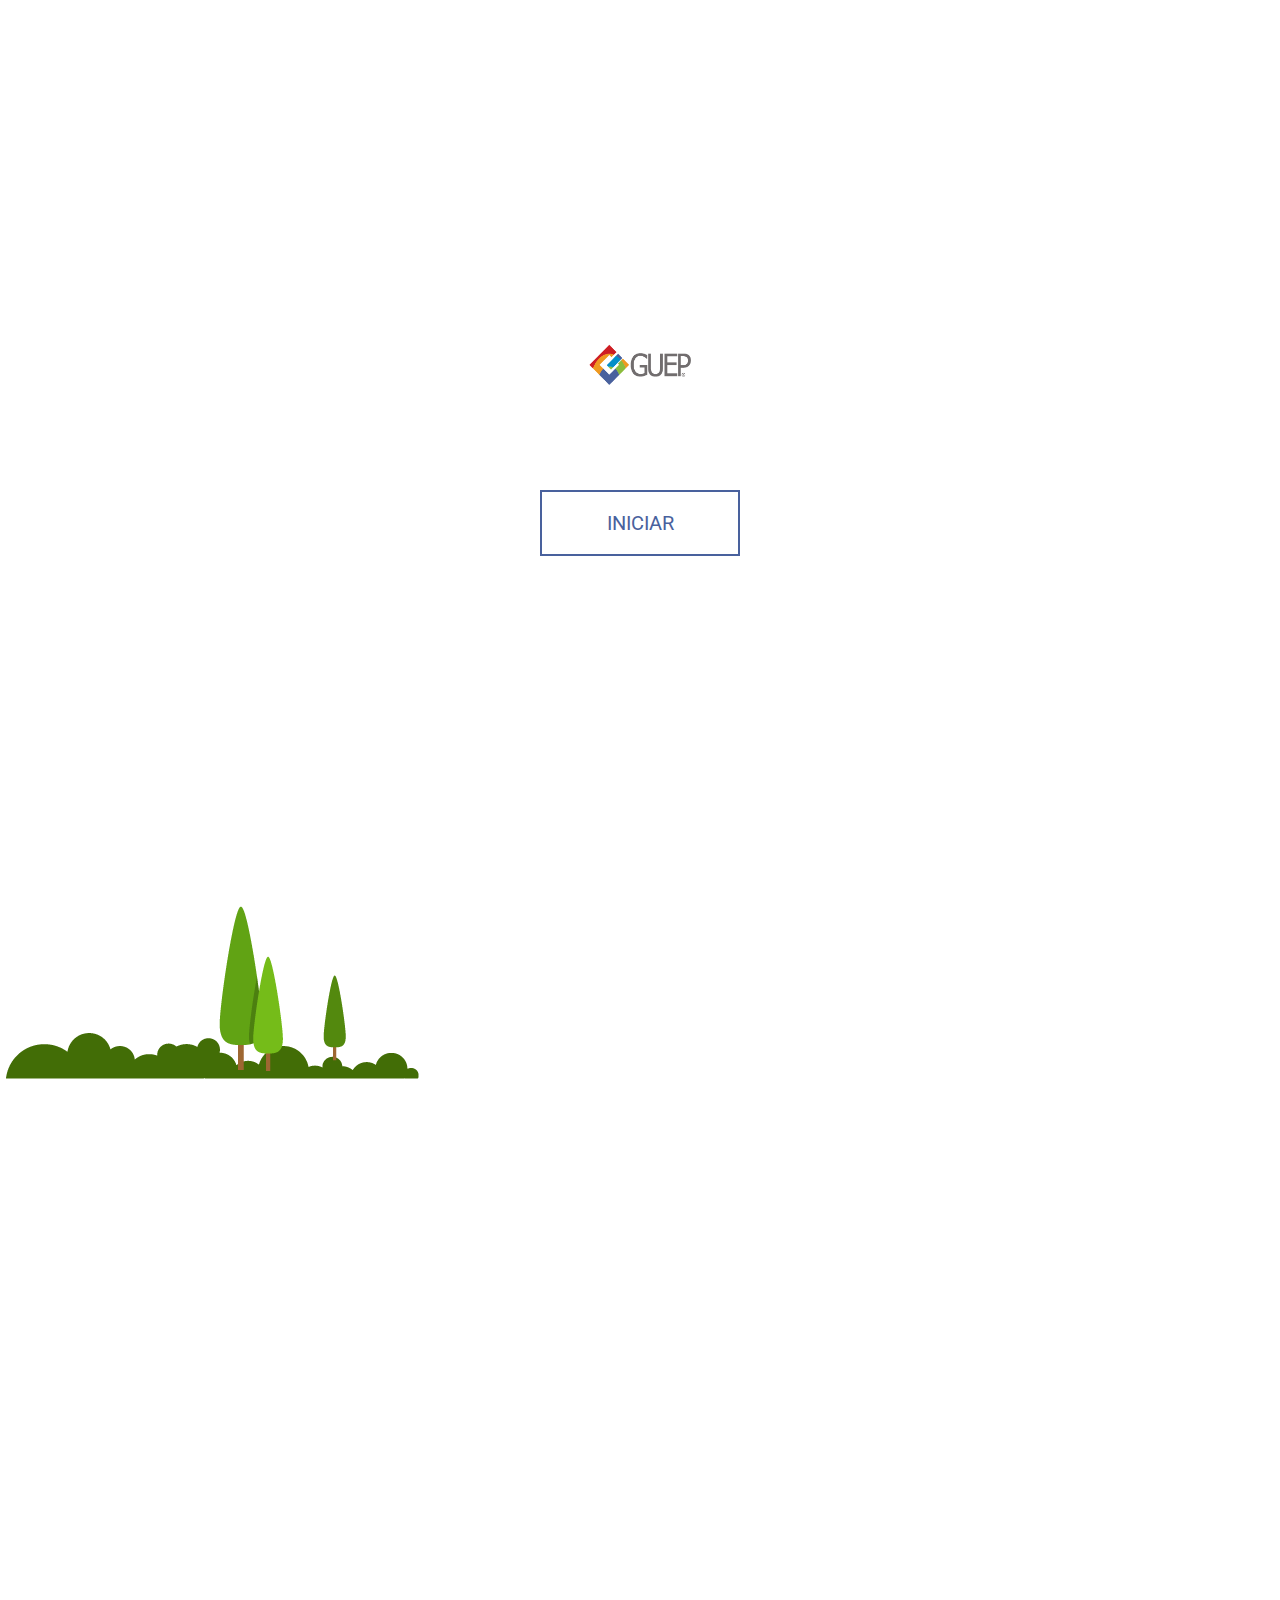
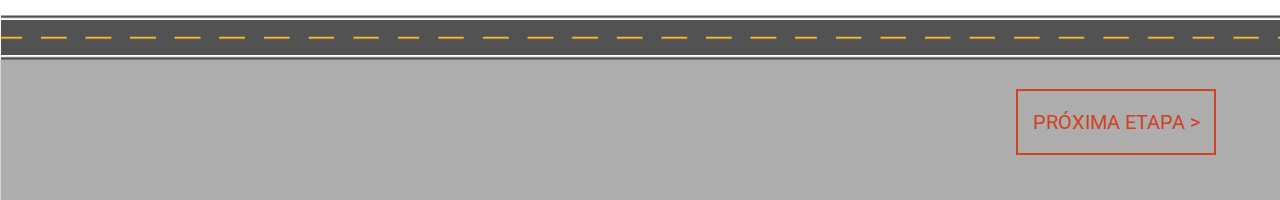
==== app.html @ 575f6384 "add de arquivos de cena" ====
<!DOCTYPE html>
<html lang="pt-br">
<head>
    <meta charset="UTF-8">
    <meta name="viewport" content="width=device-width, initial-scale=1.0">
    <meta http-equiv="X-UA-Compatible" content="ie=edge">
    <link rel="stylesheet" href="assets/css/style.css">
    <link rel="shortcut icon" href="assets/img/01Artboard 46.png">
    <title>Caminhão GUEP</title>
</head>
<body>
    <section class="intro">
        <div class="intro__list">
            <img class="intro__logo" src="assets/img/guep-logo.png" alt="Logo da GUEP">
            <button class="intro__start --purple">Iniciar</button>
            <!-- <h2>Deseja reiniciar o jogo?</h2> -->
           <!-- <button class="intro__restart --purple">Reiniciar</button> -->
        </div>
	</section>

	<section class="game"> <!--| --start --walking --end |-->
        <img class="game__scene" src="assets/img/scene.png" alt="Cenário">
        <img class="game__object" src="assets/img/woods-01.png" alt="Objeto de Cenário - Árvores">
        <img class="game__truck" src="assets/img/truck-smoke.png" alt="Caminhão">
        <button class="game__next-step --red">Próxima Etapa > </button>
	</section>

	<script src="assets/js/jquery-1.12.0.min.js"></script>
	<script src="assets/js/game.js"></script>
</body>
</html>
---- assets/css/style.css ----
@import url("https://fonts.googleapis.com/css?family=Roboto:300,400");
@media (min-width: 640px) {
  /* # */
}
@media (min-width: 910px) {
  /* # */
}
@media (min-width: 1140px) {
  /* # */
}
@media (min-width: 1420px) {
  /* # */
}
@media (max-width: 639px) {
  /* # */
}
@media (max-width: 909px) {
  /* # */
}
@media (max-width: 1139px) {
  /* # */
}
@media (max-width: 1419px) {
  /* # */
}
/* line 1, ../../sass/lib/_reset.scss */
html,
body,
p,
ol,
ul,
li,
dl,
dt,
dd,
blockquote,
figure,
fieldset,
legend,
textarea,
pre,
iframe,
hr,
h1,
h2,
h3,
h4,
h5,
h6 {
  margin: 0;
  padding: 0;
}

/* line 28, ../../sass/lib/_reset.scss */
h1,
h2,
h3,
h4,
h5,
h6 {
  font-size: 100%;
  font-weight: normal;
}

/* line 38, ../../sass/lib/_reset.scss */
ul {
  list-style: none;
}

/* line 42, ../../sass/lib/_reset.scss */
button,
input,
select,
textarea {
  margin: 0;
}

/* line 49, ../../sass/lib/_reset.scss */
button,
html input[type="button"],
input[type="reset"],
input[type="submit"] {
  -webkit-appearance: button;
  cursor: pointer;
}

/* line 57, ../../sass/lib/_reset.scss */
button[disabled],
html input[disabled] {
  cursor: default;
}

/* line 62, ../../sass/lib/_reset.scss */
button::-moz-focus-inner,
input::-moz-focus-inner {
  border: 0;
  padding: 0;
}

/* line 68, ../../sass/lib/_reset.scss */
input {
  line-height: normal;
}

/* line 72, ../../sass/lib/_reset.scss */
input[type="checkbox"],
input[type="radio"] {
  box-sizing: border-box;
  padding: 0;
}

/* line 78, ../../sass/lib/_reset.scss */
input[type="number"]::-webkit-inner-spin-button,
input[type="number"]::-webkit-outer-spin-button {
  height: auto;
}

/* line 83, ../../sass/lib/_reset.scss */
input[type="search"] {
  -webkit-appearance: textfield;
  -moz-box-sizing: content-box;
  -webkit-box-sizing: content-box;
  box-sizing: content-box;
}

/* line 90, ../../sass/lib/_reset.scss */
input[type="search"]::-webkit-search-cancel-button,
input[type="search"]::-webkit-search-decoration {
  -webkit-appearance: none;
}

/* line 95, ../../sass/lib/_reset.scss */
input:-webkit-autofill {
  -webkit-box-shadow: 0 0 0 30px #fff inset !important;
}

/* line 99, ../../sass/lib/_reset.scss */
input:-webkit-autofill,
input:-webkit-autofill:hover,
input:-webkit-autofill:focus,
input:-webkit-autofill:active {
  transition: background-color 5000s ease-in-out 0s;
}

/* line 106, ../../sass/lib/_reset.scss */
fieldset {
  border: 0;
  margin: 0;
  padding: 0;
}

/* line 112, ../../sass/lib/_reset.scss */
legend {
  border: 0;
  padding: 0;
}

/* line 117, ../../sass/lib/_reset.scss */
textarea {
  overflow: auto;
}

/* line 121, ../../sass/lib/_reset.scss */
optgroup {
  font-weight: bold;
}

/* line 125, ../../sass/lib/_reset.scss */
table {
  border-collapse: collapse;
  border-spacing: 0;
}

/* line 130, ../../sass/lib/_reset.scss */
html {
  box-sizing: border-box;
}

/* line 134, ../../sass/lib/_reset.scss */
*, *:before, *:after {
  box-sizing: inherit;
}

/* line 138, ../../sass/lib/_reset.scss */
img,
embed,
iframe,
object,
audio,
video {
  height: auto;
  max-width: 100%;
}

/* line 148, ../../sass/lib/_reset.scss */
iframe {
  border: 0;
}

/* line 152, ../../sass/lib/_reset.scss */
table {
  border-collapse: collapse;
  border-spacing: 0;
}

/* line 157, ../../sass/lib/_reset.scss */
td,
th {
  padding: 0;
  text-align: left;
}

/* line 5, ../../sass/blocks/_scene.scss */
.game {
  position: relative;
  height: 100vh;
  width: 100vw;
  overflow: hidden;
}

/* line 12, ../../sass/blocks/_scene.scss */
.game__scene {
  position: absolute;
  top: 0;
  left: 0;
  height: 100vh;
  width: auto;
  max-width: inherit;
  transition: 5s left;
}

/* line 23, ../../sass/blocks/_scene.scss */
.game.--step1 .game__scene {
  left: -500px;
}

/* line 27, ../../sass/blocks/_scene.scss */
.game.--step2 .game__scene {
  left: -1000px;
}

/* line 31, ../../sass/blocks/_scene.scss */
.game.--step3 .game__scene {
  left: -1500px;
}

/* line 35, ../../sass/blocks/_scene.scss */
.game.--step3 .game__scene {
  left: -2000px;
}

/* line 39, ../../sass/blocks/_scene.scss */
.game.--step4 .game__scene {
  left: -2500px;
}

/* line 43, ../../sass/blocks/_scene.scss */
.game.--step5 .game__scene {
  left: -3000px;
}

/* line 47, ../../sass/blocks/_scene.scss */
.game.--step6 .game__scene {
  left: -3500px;
}

/* line 51, ../../sass/blocks/_scene.scss */
.game.--step7 .game__scene {
  left: -4000px;
}

/* line 55, ../../sass/blocks/_scene.scss */
.game.--step8 .game__scene {
  left: -4500px;
}

/* line 6, ../../sass/blocks/_intro.scss */
.intro {
  display: flex;
  justify-content: center;
  align-items: center;
  width: 100vw;
  height: 100vh;
}
/* line 14, ../../sass/blocks/_intro.scss */
.intro.-is-disabled {
  display: none;
}

/* line 20, ../../sass/blocks/_intro.scss */
.intro__list {
  text-align: center;
}

/* line 26, ../../sass/blocks/_intro.scss */
.intro__logo {
  max-width: 120px;
  margin-bottom: 100px;
}

/* line 7, ../../sass/mixins/_buttons.scss */
.intro__start {
  width: 100%;
  max-width: 200px;
  line-height: 60px;
  background-color: transparent;
  font-weight: 600;
  font-size: 20px;
  font-weight: 400;
  text-transform: uppercase;
  font-family: 'Roboto', sans-serif;
  transition: 0.2s cubic-bezier(0.55, 0.06, 0.68, 0.19);
  margin-bottom: 20px;
}
/* line 20, ../../sass/mixins/_buttons.scss */
.intro__start.--yellow {
  border: 2px solid #ef9920;
  color: #ef9920;
}
/* line 25, ../../sass/mixins/_buttons.scss */
.intro__start.--purple {
  border: 2px solid #49619d;
  color: #49619d;
}
/* line 30, ../../sass/mixins/_buttons.scss */
.intro__start.--blue {
  border: 2px solid #308fc8;
  color: #308fc8;
}
/* line 35, ../../sass/mixins/_buttons.scss */
.intro__start.--red {
  border: 2px solid #d04322;
  color: #d04322;
}
/* line 41, ../../sass/mixins/_buttons.scss */
.intro__start:last-child {
  margin-bottom: 0;
}
/* line 48, ../../sass/mixins/_buttons.scss */
.intro__start:hover, .intro__start:focus {
  transition: 0.2s cubic-bezier(0.55, 0.06, 0.68, 0.19);
  color: white;
}
/* line 53, ../../sass/mixins/_buttons.scss */
.intro__start:hover.--yellow, .intro__start:focus.--yellow {
  background-color: #ef9920;
}
/* line 57, ../../sass/mixins/_buttons.scss */
.intro__start:hover.--purple, .intro__start:focus.--purple {
  background-color: #49619d;
}
/* line 61, ../../sass/mixins/_buttons.scss */
.intro__start:hover.--blue, .intro__start:focus.--blue {
  background-color: #308fc8;
}
/* line 65, ../../sass/mixins/_buttons.scss */
.intro__start:hover.--red, .intro__start:focus.--red {
  background-color: #d04322;
}

/* line 6, ../../sass/blocks/_truck.scss */
.game__truck {
  position: absolute;
  bottom: 16.5vh;
  left: -12vw;
  z-index: -1;
  width: 12vw;
  height: auto;
  transition: 5s left;
}

/* line 18, ../../sass/blocks/_truck.scss */
.game.--start .game__truck {
  left: 38vw;
  z-index: 1;
}

/* line 25, ../../sass/blocks/_truck.scss */
.game.--walking .game__truck {
  left: 38vw;
  z-index: 1;
}

/* line 32, ../../sass/blocks/_truck.scss */
.game.--end .game__truck {
  left: 112vw;
  z-index: 1;
}

/* line 4, ../../sass/blocks/_controllers.scss */
.game__next-step {
  position: absolute;
  right: 5vw;
  bottom: 5vh;
}
/* line 7, ../../sass/mixins/_buttons.scss */
.game__next-step {
  width: 100%;
  max-width: 200px;
  line-height: 60px;
  background-color: transparent;
  font-weight: 600;
  font-size: 20px;
  font-weight: 400;
  text-transform: uppercase;
  font-family: 'Roboto', sans-serif;
  transition: 0.2s cubic-bezier(0.55, 0.06, 0.68, 0.19);
  margin-bottom: 20px;
}
/* line 20, ../../sass/mixins/_buttons.scss */
.game__next-step.--yellow {
  border: 2px solid #ef9920;
  color: #ef9920;
}
/* line 25, ../../sass/mixins/_buttons.scss */
.game__next-step.--purple {
  border: 2px solid #49619d;
  color: #49619d;
}
/* line 30, ../../sass/mixins/_buttons.scss */
.game__next-step.--blue {
  border: 2px solid #308fc8;
  color: #308fc8;
}
/* line 35, ../../sass/mixins/_buttons.scss */
.game__next-step.--red {
  border: 2px solid #d04322;
  color: #d04322;
}
/* line 41, ../../sass/mixins/_buttons.scss */
.game__next-step:last-child {
  margin-bottom: 0;
}
/* line 48, ../../sass/mixins/_buttons.scss */
.game__next-step:hover, .game__next-step:focus {
  transition: 0.2s cubic-bezier(0.55, 0.06, 0.68, 0.19);
  color: white;
}
/* line 53, ../../sass/mixins/_buttons.scss */
.game__next-step:hover.--yellow, .game__next-step:focus.--yellow {
  background-color: #ef9920;
}
/* line 57, ../../sass/mixins/_buttons.scss */
.game__next-step:hover.--purple, .game__next-step:focus.--purple {
  background-color: #49619d;
}
/* line 61, ../../sass/mixins/_buttons.scss */
.game__next-step:hover.--blue, .game__next-step:focus.--blue {
  background-color: #308fc8;
}
/* line 65, ../../sass/mixins/_buttons.scss */
.game__next-step:hover.--red, .game__next-step:focus.--red {
  background-color: #d04322;
}
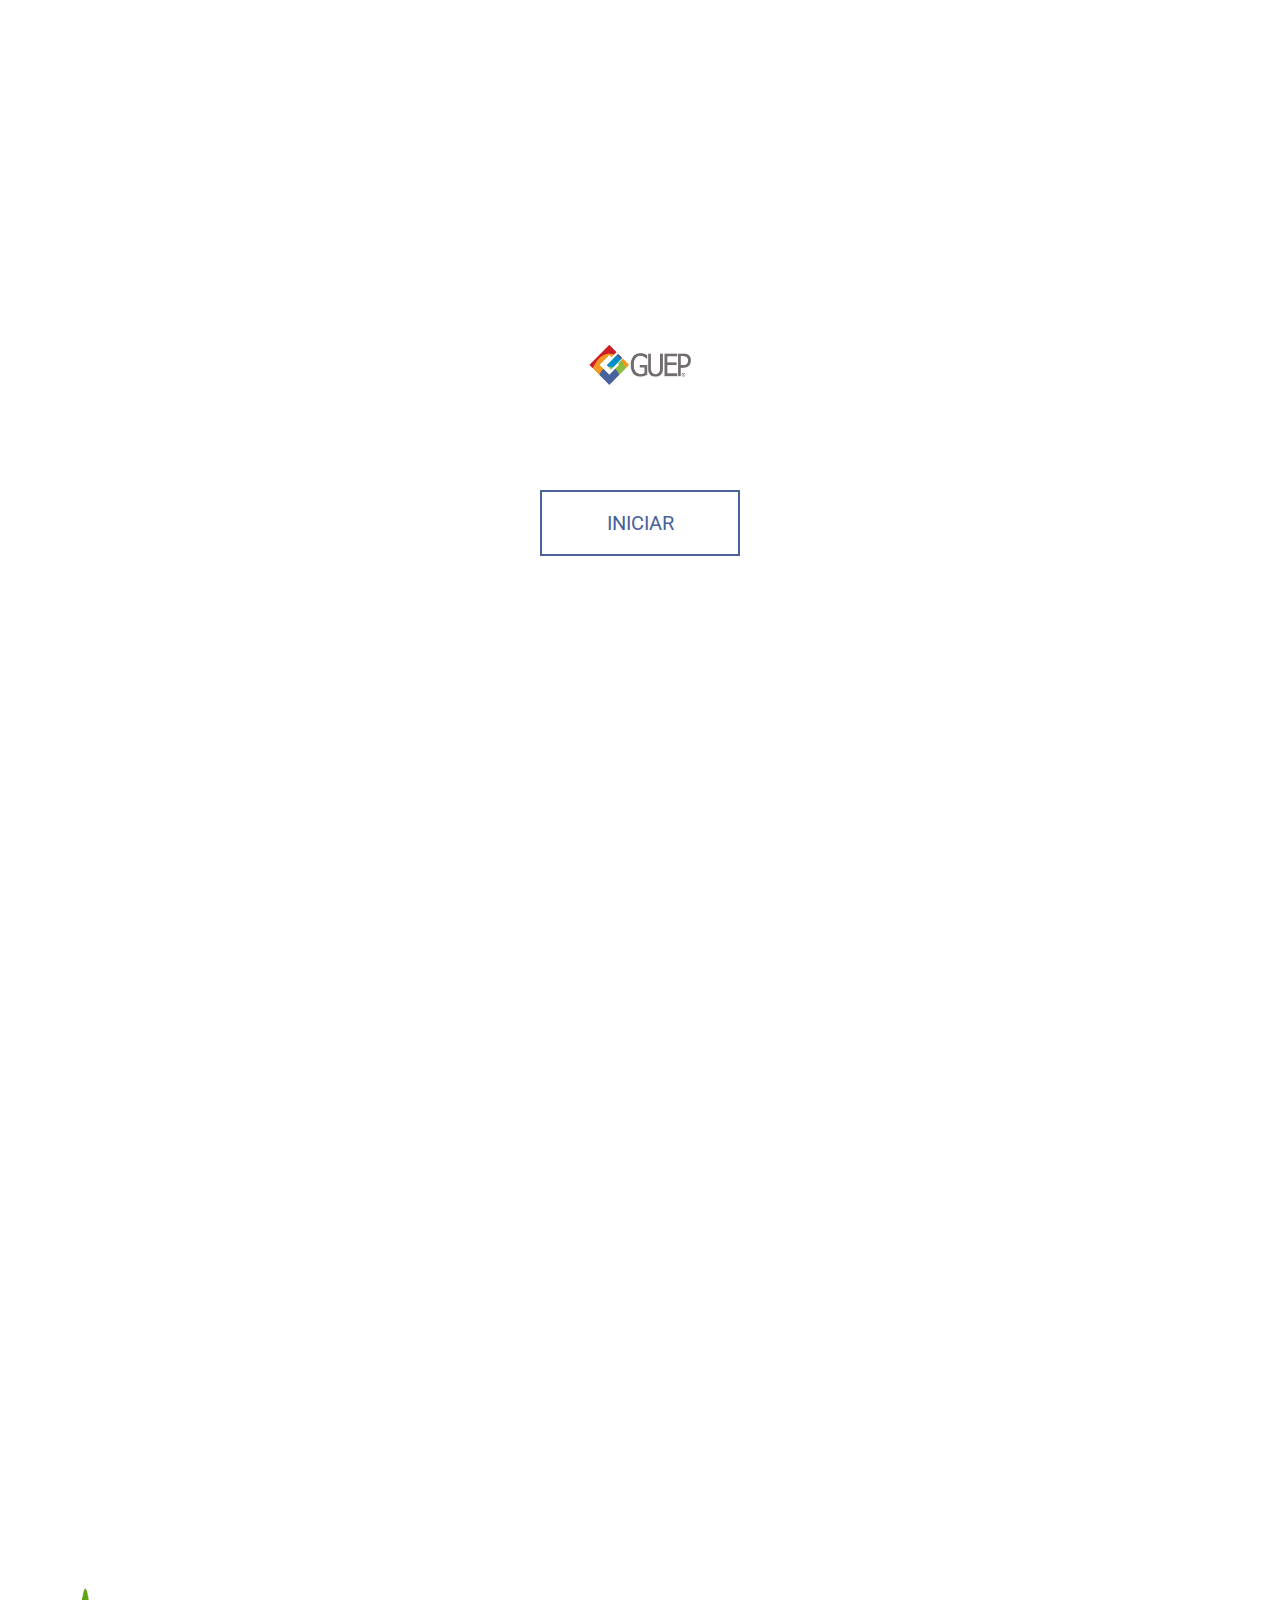
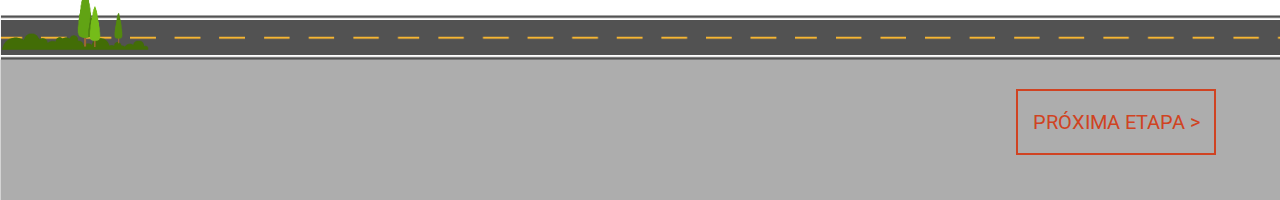
==== commit 43b7abc2: "Add de arquivo de objetos da cena" ====
--- a/app.html
+++ b/app.html
@@ -20,7 +20,7 @@
 
 	<section class="game"> <!--| --start --walking --end |-->
         <img class="game__scene" src="assets/img/scene.png" alt="Cenário">
-        <img class="game__object" src="assets/img/woods-01.png" alt="Objeto de Cenário - Árvores">
+        <img class="game__woods" src="assets/img/woods-01.png" alt="Objeto de Cenário - Árvores">
         <img class="game__truck" src="assets/img/truck-smoke.png" alt="Caminhão">
         <button class="game__next-step --red">Próxima Etapa > </button>
 	</section>
--- a/assets/css/style.css
+++ b/assets/css/style.css
@@ -452,3 +452,12 @@
 .game__next-step:hover.--red, .game__next-step:focus.--red {
   background-color: #d04322;
 }
+
+/* line 7, ../../sass/blocks/_objects.scss */
+.game__woods {
+  position: absolute;
+  bottom: 16.5vh;
+  width: 12vw;
+  height: auto;
+  transition: 5s left;
+}
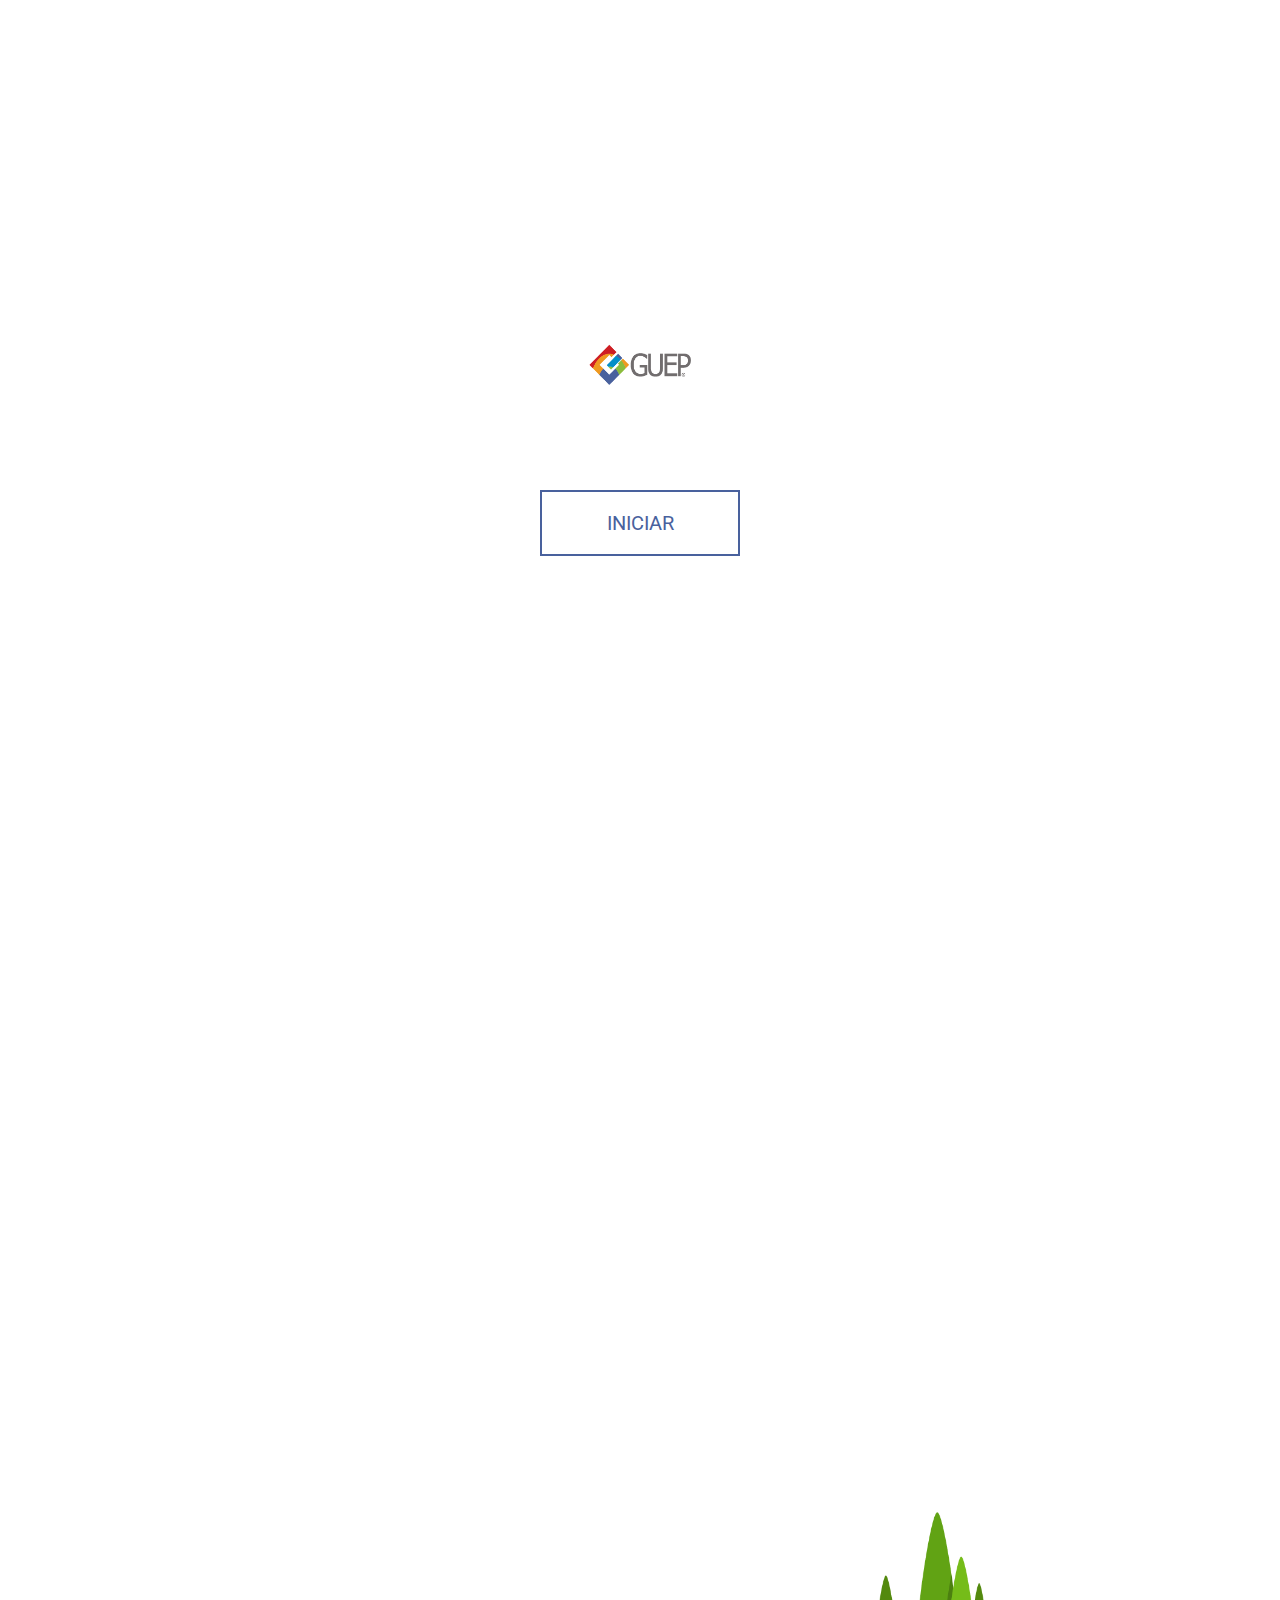
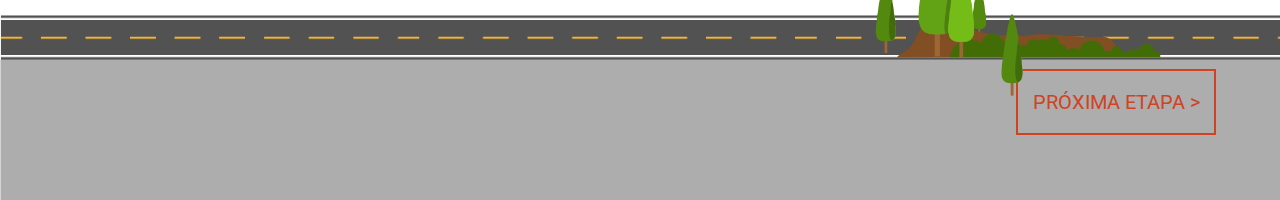
==== commit a515213b: "update de imagens" ====
--- a/app.html
+++ b/app.html
@@ -20,9 +20,9 @@
 
 	<section class="game"> <!--| --start --walking --end |-->
         <img class="game__scene" src="assets/img/scene.png" alt="Cenário">
-        <img class="game__woods" src="assets/img/woods-01.png" alt="Objeto de Cenário - Árvores">
         <img class="game__truck" src="assets/img/truck-smoke.png" alt="Caminhão">
         <button class="game__next-step --red">Próxima Etapa > </button>
+        <img class="game__woods" src="assets/img/woods-02.png" alt="Objeto de Cenário - Árvores">
 	</section>
 
 	<script src="assets/js/jquery-1.12.0.min.js"></script>
--- a/assets/css/style.css
+++ b/assets/css/style.css
@@ -227,49 +227,50 @@
   width: auto;
   max-width: inherit;
   transition: 5s left;
-}
-
-/* line 23, ../../sass/blocks/_scene.scss */
+  z-index: -1;
+}
+
+/* line 24, ../../sass/blocks/_scene.scss */
 .game.--step1 .game__scene {
   left: -500px;
 }
 
-/* line 27, ../../sass/blocks/_scene.scss */
+/* line 28, ../../sass/blocks/_scene.scss */
 .game.--step2 .game__scene {
   left: -1000px;
 }
 
-/* line 31, ../../sass/blocks/_scene.scss */
+/* line 32, ../../sass/blocks/_scene.scss */
 .game.--step3 .game__scene {
   left: -1500px;
 }
 
-/* line 35, ../../sass/blocks/_scene.scss */
+/* line 36, ../../sass/blocks/_scene.scss */
 .game.--step3 .game__scene {
   left: -2000px;
 }
 
-/* line 39, ../../sass/blocks/_scene.scss */
+/* line 40, ../../sass/blocks/_scene.scss */
 .game.--step4 .game__scene {
   left: -2500px;
 }
 
-/* line 43, ../../sass/blocks/_scene.scss */
+/* line 44, ../../sass/blocks/_scene.scss */
 .game.--step5 .game__scene {
   left: -3000px;
 }
 
-/* line 47, ../../sass/blocks/_scene.scss */
+/* line 48, ../../sass/blocks/_scene.scss */
 .game.--step6 .game__scene {
   left: -3500px;
 }
 
-/* line 51, ../../sass/blocks/_scene.scss */
+/* line 52, ../../sass/blocks/_scene.scss */
 .game.--step7 .game__scene {
   left: -4000px;
 }
 
-/* line 55, ../../sass/blocks/_scene.scss */
+/* line 56, ../../sass/blocks/_scene.scss */
 .game.--step8 .game__scene {
   left: -4500px;
 }
@@ -453,11 +454,13 @@
   background-color: #d04322;
 }
 
-/* line 7, ../../sass/blocks/_objects.scss */
+/* line 6, ../../sass/blocks/_objects.scss */
 .game__woods {
-  position: absolute;
-  bottom: 16.5vh;
-  width: 12vw;
+  width: 23vw;
   height: auto;
+  margin-left: 873px;
+  position: relative;
   transition: 5s left;
-}
+  margin-top: 605px;
+  z-index: 2;
+}
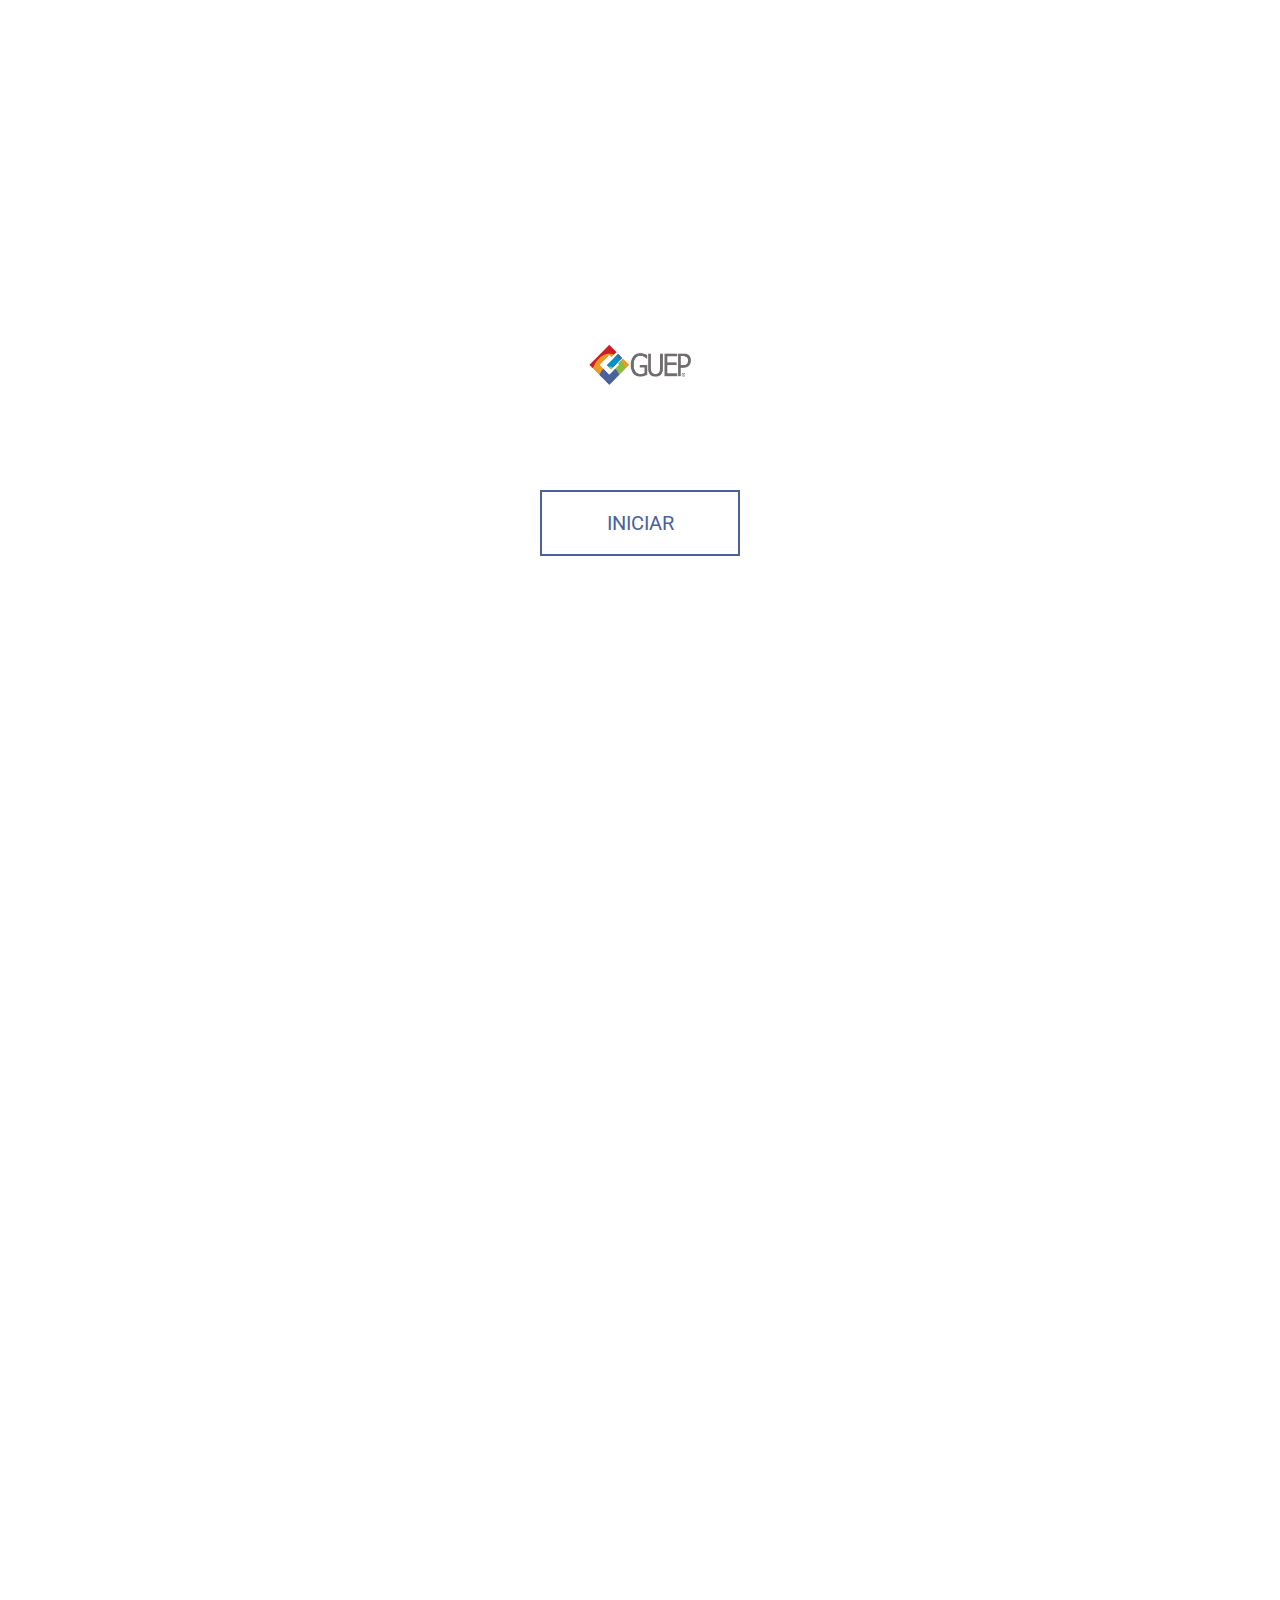
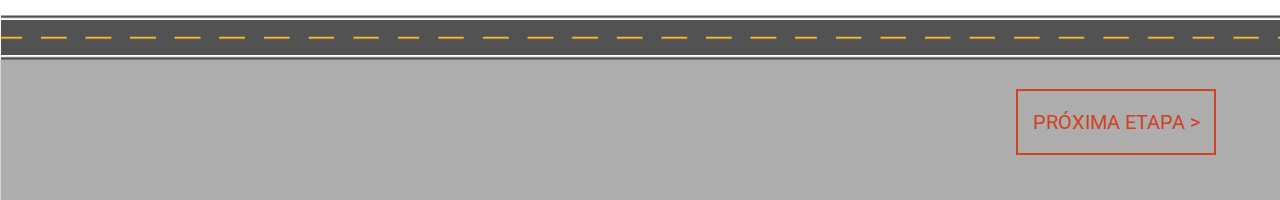
==== commit 90d5646d: "add de favicon" ====
--- a/app.html
+++ b/app.html
@@ -6,7 +6,8 @@
     <meta http-equiv="X-UA-Compatible" content="ie=edge">
     <link rel="stylesheet" href="assets/css/style.css">
     <link rel="shortcut icon" href="assets/img/01Artboard 46.png">
-    <title>Caminhão GUEP</title>
+    <link rel="icon" href="assets/img/guep-favicon.png">
+    <title>Trilha GUEP</title>
 </head>
 <body>
     <section class="intro">
@@ -22,7 +23,12 @@
         <img class="game__scene" src="assets/img/scene.png" alt="Cenário">
         <img class="game__truck" src="assets/img/truck-smoke.png" alt="Caminhão">
         <button class="game__next-step --red">Próxima Etapa > </button>
-        <img class="game__woods" src="assets/img/woods-02.png" alt="Objeto de Cenário - Árvores">
+        <!-- <div class="game__objects">
+            <img class="game__woods" src="assets/img/woods-02.png" alt="Objeto de Cenário - Árvores">
+            <img class="game__woods" src="assets/img/woods-02.png" alt="Objeto de Cenário - Árvores">
+            <img class="game__woods" src="assets/img/woods-02.png" alt="Objeto de Cenário - Árvores">
+            <img class="game__woods" src="assets/img/woods-02.png" alt="Objeto de Cenário - Árvores">
+        </div> -->
 	</section>
 
 	<script src="assets/js/jquery-1.12.0.min.js"></script>
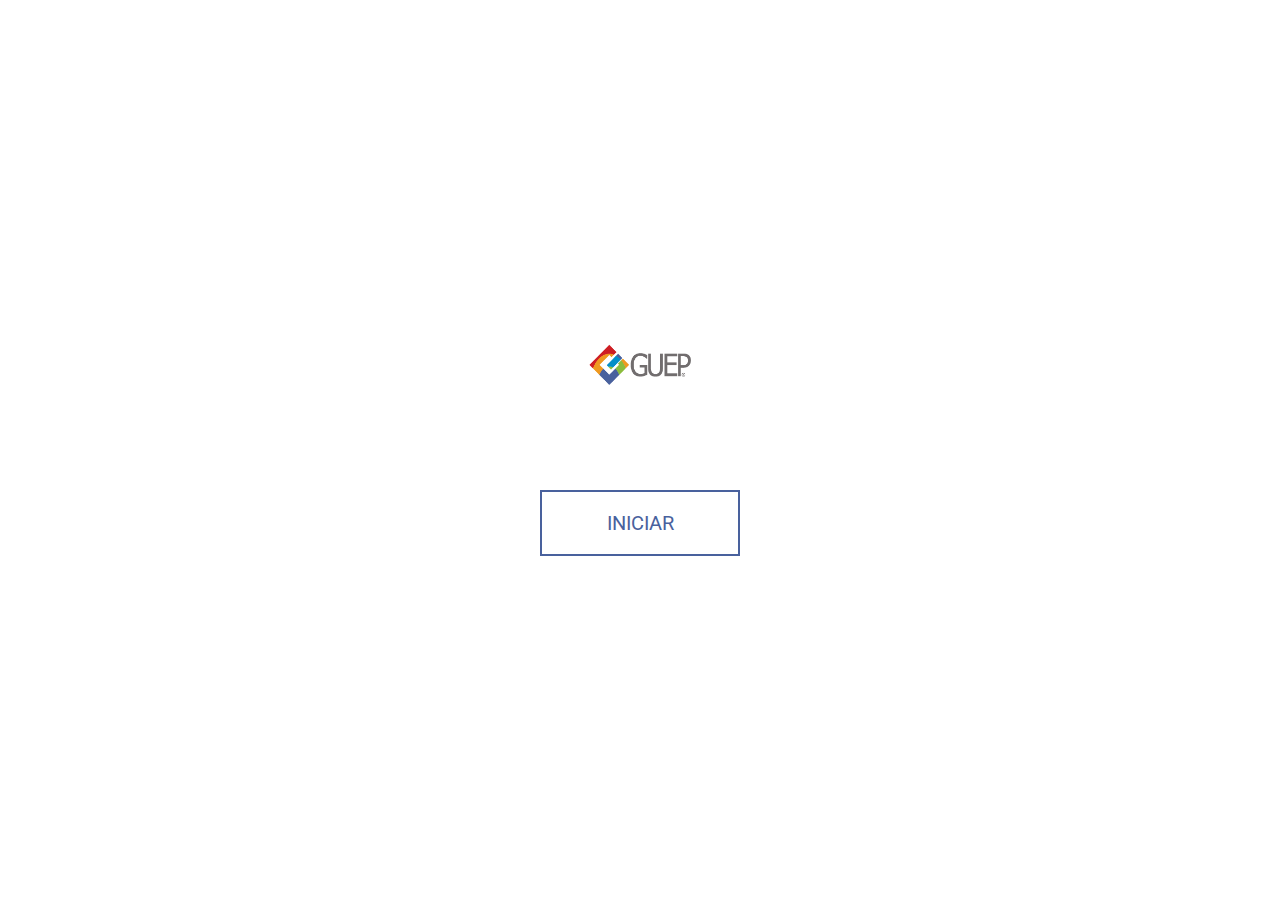
==== commit 60fface5: "update de imagem" ====
--- a/app.html
+++ b/app.html
@@ -23,8 +23,8 @@
         <img class="game__scene" src="assets/img/scene.png" alt="Cenário">
         <img class="game__truck" src="assets/img/truck-smoke.png" alt="Caminhão">
         <button class="game__next-step --red">Próxima Etapa > </button>
+        <!-- <img class="game__woods" src="assets/img/woods-02.png" alt="Objeto de Cenário - Árvores"> -->
         <!-- <div class="game__objects">
-            <img class="game__woods" src="assets/img/woods-02.png" alt="Objeto de Cenário - Árvores">
             <img class="game__woods" src="assets/img/woods-02.png" alt="Objeto de Cenário - Árvores">
             <img class="game__woods" src="assets/img/woods-02.png" alt="Objeto de Cenário - Árvores">
             <img class="game__woods" src="assets/img/woods-02.png" alt="Objeto de Cenário - Árvores">
--- a/assets/css/style.css
+++ b/assets/css/style.css
@@ -212,13 +212,18 @@
 
 /* line 5, ../../sass/blocks/_scene.scss */
 .game {
+  display: none;
   position: relative;
   height: 100vh;
   width: 100vw;
   overflow: hidden;
 }
-
 /* line 12, ../../sass/blocks/_scene.scss */
+.game.-is-active {
+  display: block;
+}
+
+/* line 17, ../../sass/blocks/_scene.scss */
 .game__scene {
   position: absolute;
   top: 0;
@@ -230,47 +235,47 @@
   z-index: -1;
 }
 
-/* line 24, ../../sass/blocks/_scene.scss */
+/* line 29, ../../sass/blocks/_scene.scss */
 .game.--step1 .game__scene {
   left: -500px;
 }
 
-/* line 28, ../../sass/blocks/_scene.scss */
+/* line 33, ../../sass/blocks/_scene.scss */
 .game.--step2 .game__scene {
   left: -1000px;
 }
 
-/* line 32, ../../sass/blocks/_scene.scss */
+/* line 37, ../../sass/blocks/_scene.scss */
 .game.--step3 .game__scene {
   left: -1500px;
 }
 
-/* line 36, ../../sass/blocks/_scene.scss */
+/* line 41, ../../sass/blocks/_scene.scss */
 .game.--step3 .game__scene {
   left: -2000px;
 }
 
-/* line 40, ../../sass/blocks/_scene.scss */
+/* line 45, ../../sass/blocks/_scene.scss */
 .game.--step4 .game__scene {
   left: -2500px;
 }
 
-/* line 44, ../../sass/blocks/_scene.scss */
+/* line 49, ../../sass/blocks/_scene.scss */
 .game.--step5 .game__scene {
   left: -3000px;
 }
 
-/* line 48, ../../sass/blocks/_scene.scss */
+/* line 53, ../../sass/blocks/_scene.scss */
 .game.--step6 .game__scene {
   left: -3500px;
 }
 
-/* line 52, ../../sass/blocks/_scene.scss */
+/* line 57, ../../sass/blocks/_scene.scss */
 .game.--step7 .game__scene {
   left: -4000px;
 }
 
-/* line 56, ../../sass/blocks/_scene.scss */
+/* line 61, ../../sass/blocks/_scene.scss */
 .game.--step8 .game__scene {
   left: -4500px;
 }
@@ -456,11 +461,10 @@
 
 /* line 6, ../../sass/blocks/_objects.scss */
 .game__woods {
-  width: 23vw;
+  width: 22vw;
   height: auto;
-  margin-left: 873px;
-  position: relative;
+  margin-left: 66vw;
   transition: 5s left;
-  margin-top: 605px;
+  margin-top: 68vh;
   z-index: 2;
 }
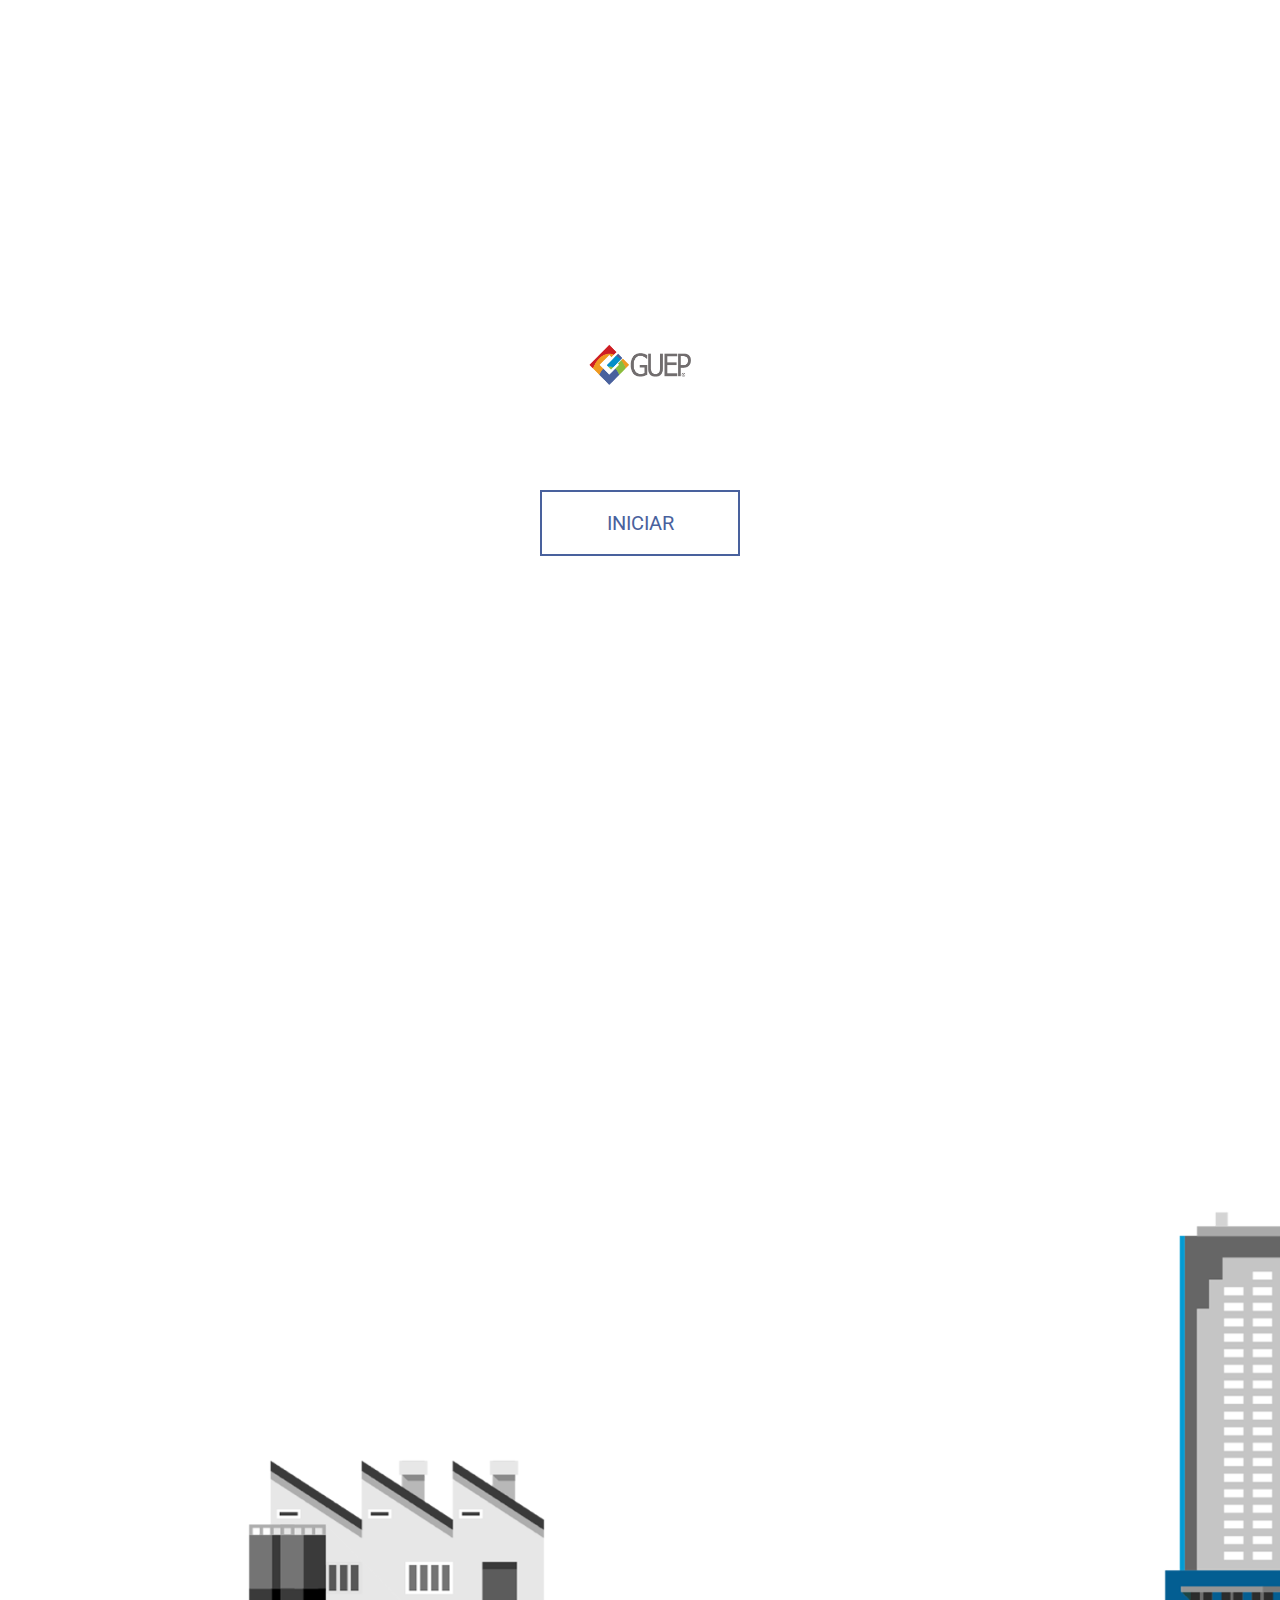
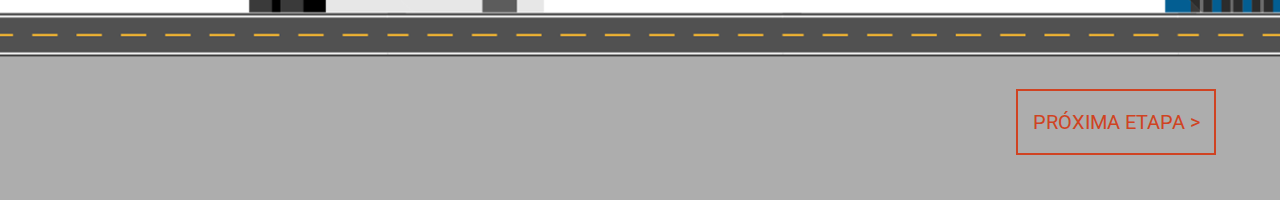
==== commit 45bfd361: "Update de scene" ====
--- a/app.html
+++ b/app.html
@@ -20,7 +20,7 @@
 	</section>
 
 	<section class="game"> <!--| --start --walking --end |-->
-        <img class="game__scene" src="assets/img/scene.png" alt="Cenário">
+        <img class="game__scene" src="assets/img/scene-v3.png" alt="Cenário">
         <img class="game__truck" src="assets/img/truck-smoke.png" alt="Caminhão">
         <button class="game__next-step --red">Próxima Etapa > </button>
         <!-- <img class="game__woods" src="assets/img/woods-02.png" alt="Objeto de Cenário - Árvores"> -->
--- a/assets/css/style.css
+++ b/assets/css/style.css
@@ -212,18 +212,13 @@
 
 /* line 5, ../../sass/blocks/_scene.scss */
 .game {
-  display: none;
   position: relative;
   height: 100vh;
   width: 100vw;
   overflow: hidden;
 }
+
 /* line 12, ../../sass/blocks/_scene.scss */
-.game.-is-active {
-  display: block;
-}
-
-/* line 17, ../../sass/blocks/_scene.scss */
 .game__scene {
   position: absolute;
   top: 0;
@@ -235,47 +230,47 @@
   z-index: -1;
 }
 
-/* line 29, ../../sass/blocks/_scene.scss */
+/* line 24, ../../sass/blocks/_scene.scss */
 .game.--step1 .game__scene {
   left: -500px;
 }
 
-/* line 33, ../../sass/blocks/_scene.scss */
+/* line 28, ../../sass/blocks/_scene.scss */
 .game.--step2 .game__scene {
   left: -1000px;
 }
 
-/* line 37, ../../sass/blocks/_scene.scss */
+/* line 32, ../../sass/blocks/_scene.scss */
 .game.--step3 .game__scene {
   left: -1500px;
 }
 
-/* line 41, ../../sass/blocks/_scene.scss */
+/* line 36, ../../sass/blocks/_scene.scss */
 .game.--step3 .game__scene {
   left: -2000px;
 }
 
-/* line 45, ../../sass/blocks/_scene.scss */
+/* line 40, ../../sass/blocks/_scene.scss */
 .game.--step4 .game__scene {
   left: -2500px;
 }
 
-/* line 49, ../../sass/blocks/_scene.scss */
+/* line 44, ../../sass/blocks/_scene.scss */
 .game.--step5 .game__scene {
   left: -3000px;
 }
 
-/* line 53, ../../sass/blocks/_scene.scss */
+/* line 48, ../../sass/blocks/_scene.scss */
 .game.--step6 .game__scene {
   left: -3500px;
 }
 
-/* line 57, ../../sass/blocks/_scene.scss */
+/* line 52, ../../sass/blocks/_scene.scss */
 .game.--step7 .game__scene {
   left: -4000px;
 }
 
-/* line 61, ../../sass/blocks/_scene.scss */
+/* line 56, ../../sass/blocks/_scene.scss */
 .game.--step8 .game__scene {
   left: -4500px;
 }
@@ -367,7 +362,7 @@
 /* line 6, ../../sass/blocks/_truck.scss */
 .game__truck {
   position: absolute;
-  bottom: 16.5vh;
+  bottom: 16vh;
   left: -12vw;
   z-index: -1;
   width: 12vw;
@@ -377,7 +372,7 @@
 
 /* line 18, ../../sass/blocks/_truck.scss */
 .game.--start .game__truck {
-  left: 38vw;
+  left: 8vw;
   z-index: 1;
 }
 
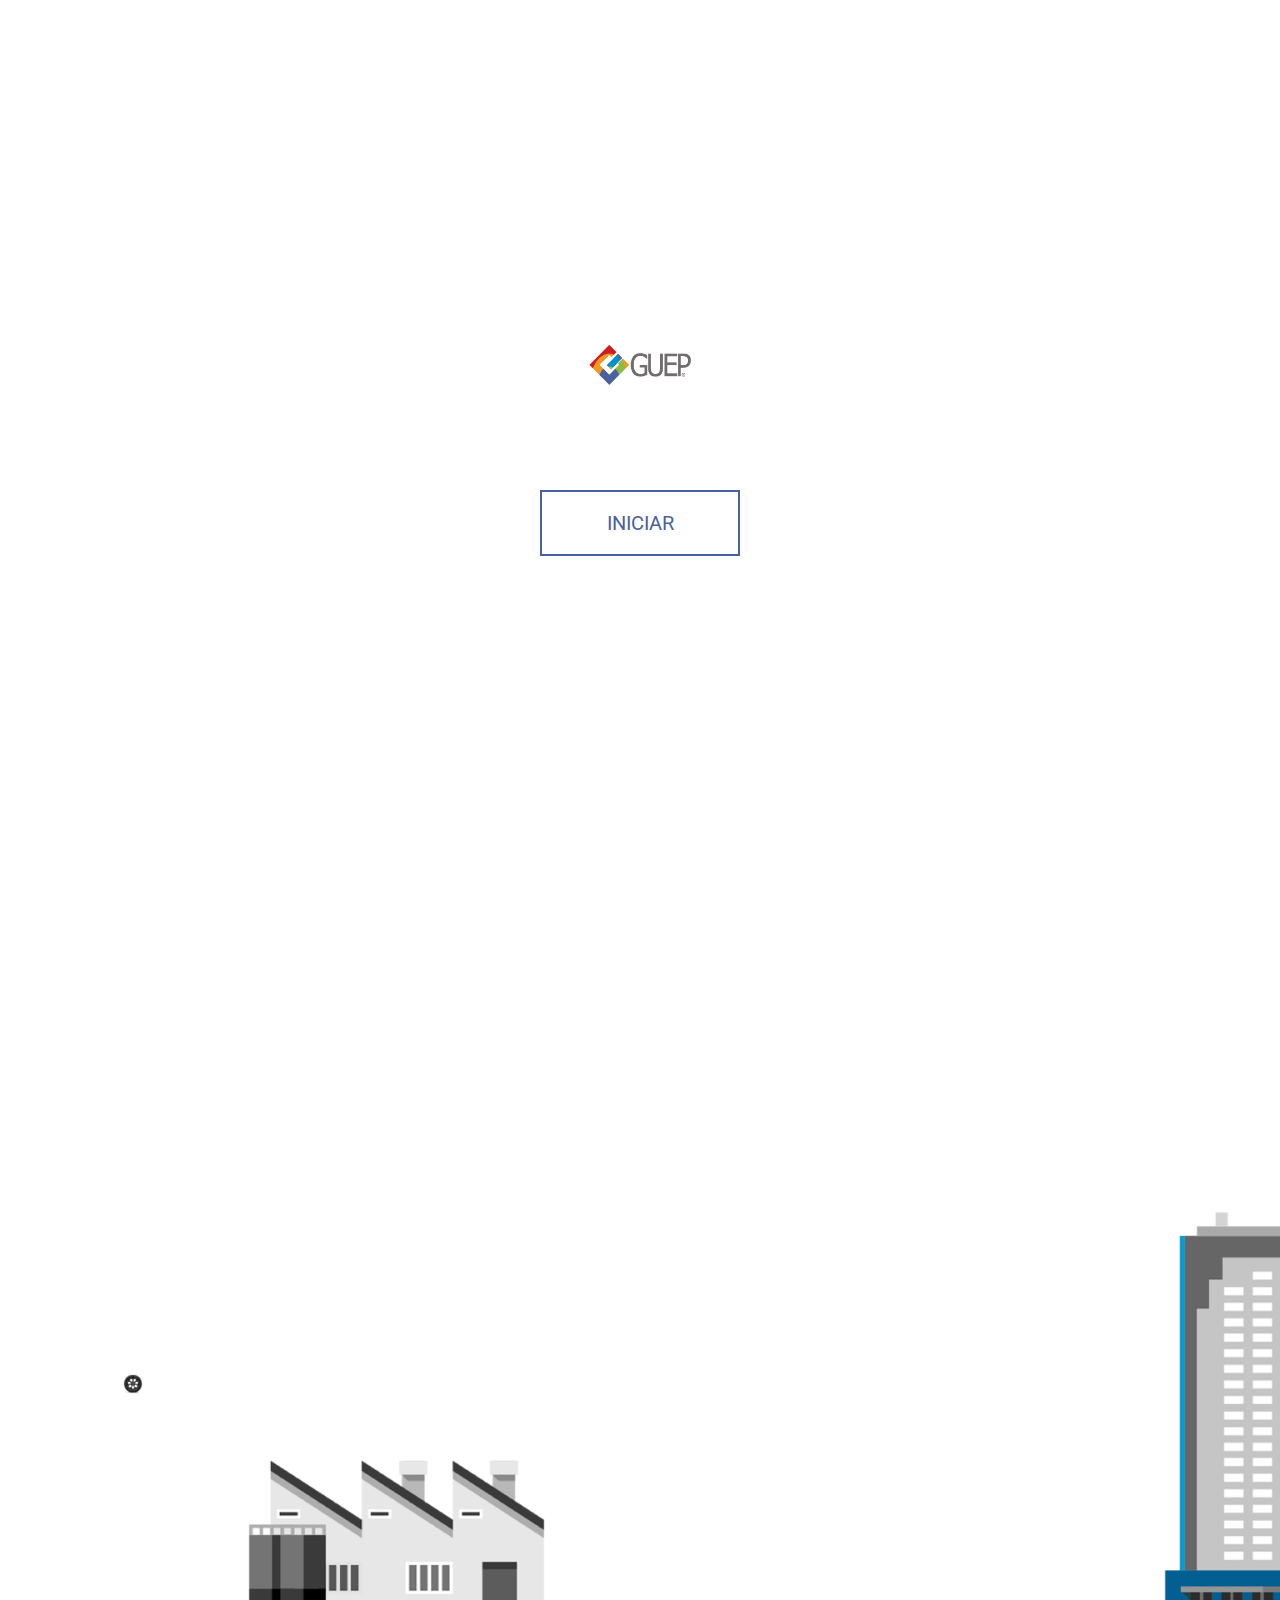
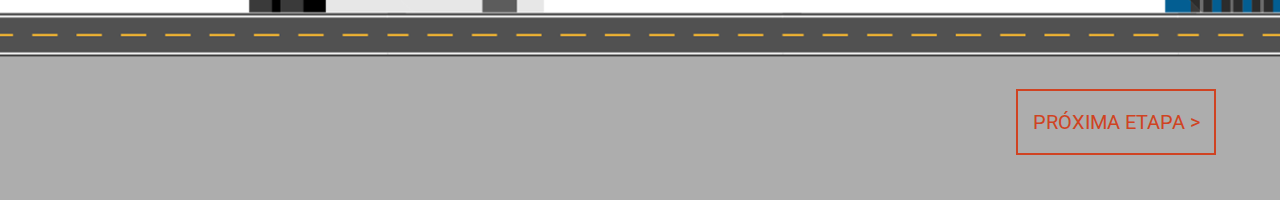
==== commit 7d6bd70a: "Teste de roda de caminhão girando (deu certo uhul)" ====
--- a/app.html
+++ b/app.html
@@ -22,6 +22,7 @@
 	<section class="game"> <!--| --start --walking --end |-->
         <img class="game__scene" src="assets/img/scene-v3.png" alt="Cenário">
         <img class="game__truck" src="assets/img/truck-smoke.png" alt="Caminhão">
+        <img class="truck__wheels" src="assets/img/roda-teste.png" alt="Roda Caminhão">
         <button class="game__next-step --red">Próxima Etapa > </button>
         <!-- <img class="game__woods" src="assets/img/woods-02.png" alt="Objeto de Cenário - Árvores"> -->
         <!-- <div class="game__objects">
--- a/assets/css/style.css
+++ b/assets/css/style.css
@@ -371,18 +371,36 @@
 }
 
 /* line 18, ../../sass/blocks/_truck.scss */
+.truck__wheels {
+  width: 20px;
+  height: 20px;
+  animation: spin 2s linear infinite;
+  position: absolute;
+  top: 474px;
+  left: 123px;
+  z-index: 1;
+}
+@keyframes spin {
+  0% {
+    transform: rotate(0deg);
+  }
+  100% {
+    transform: rotate(360deg);
+  }
+}
+/* line 35, ../../sass/blocks/_truck.scss */
 .game.--start .game__truck {
   left: 8vw;
   z-index: 1;
 }
 
-/* line 25, ../../sass/blocks/_truck.scss */
+/* line 42, ../../sass/blocks/_truck.scss */
 .game.--walking .game__truck {
   left: 38vw;
   z-index: 1;
 }
 
-/* line 32, ../../sass/blocks/_truck.scss */
+/* line 49, ../../sass/blocks/_truck.scss */
 .game.--end .game__truck {
   left: 112vw;
   z-index: 1;
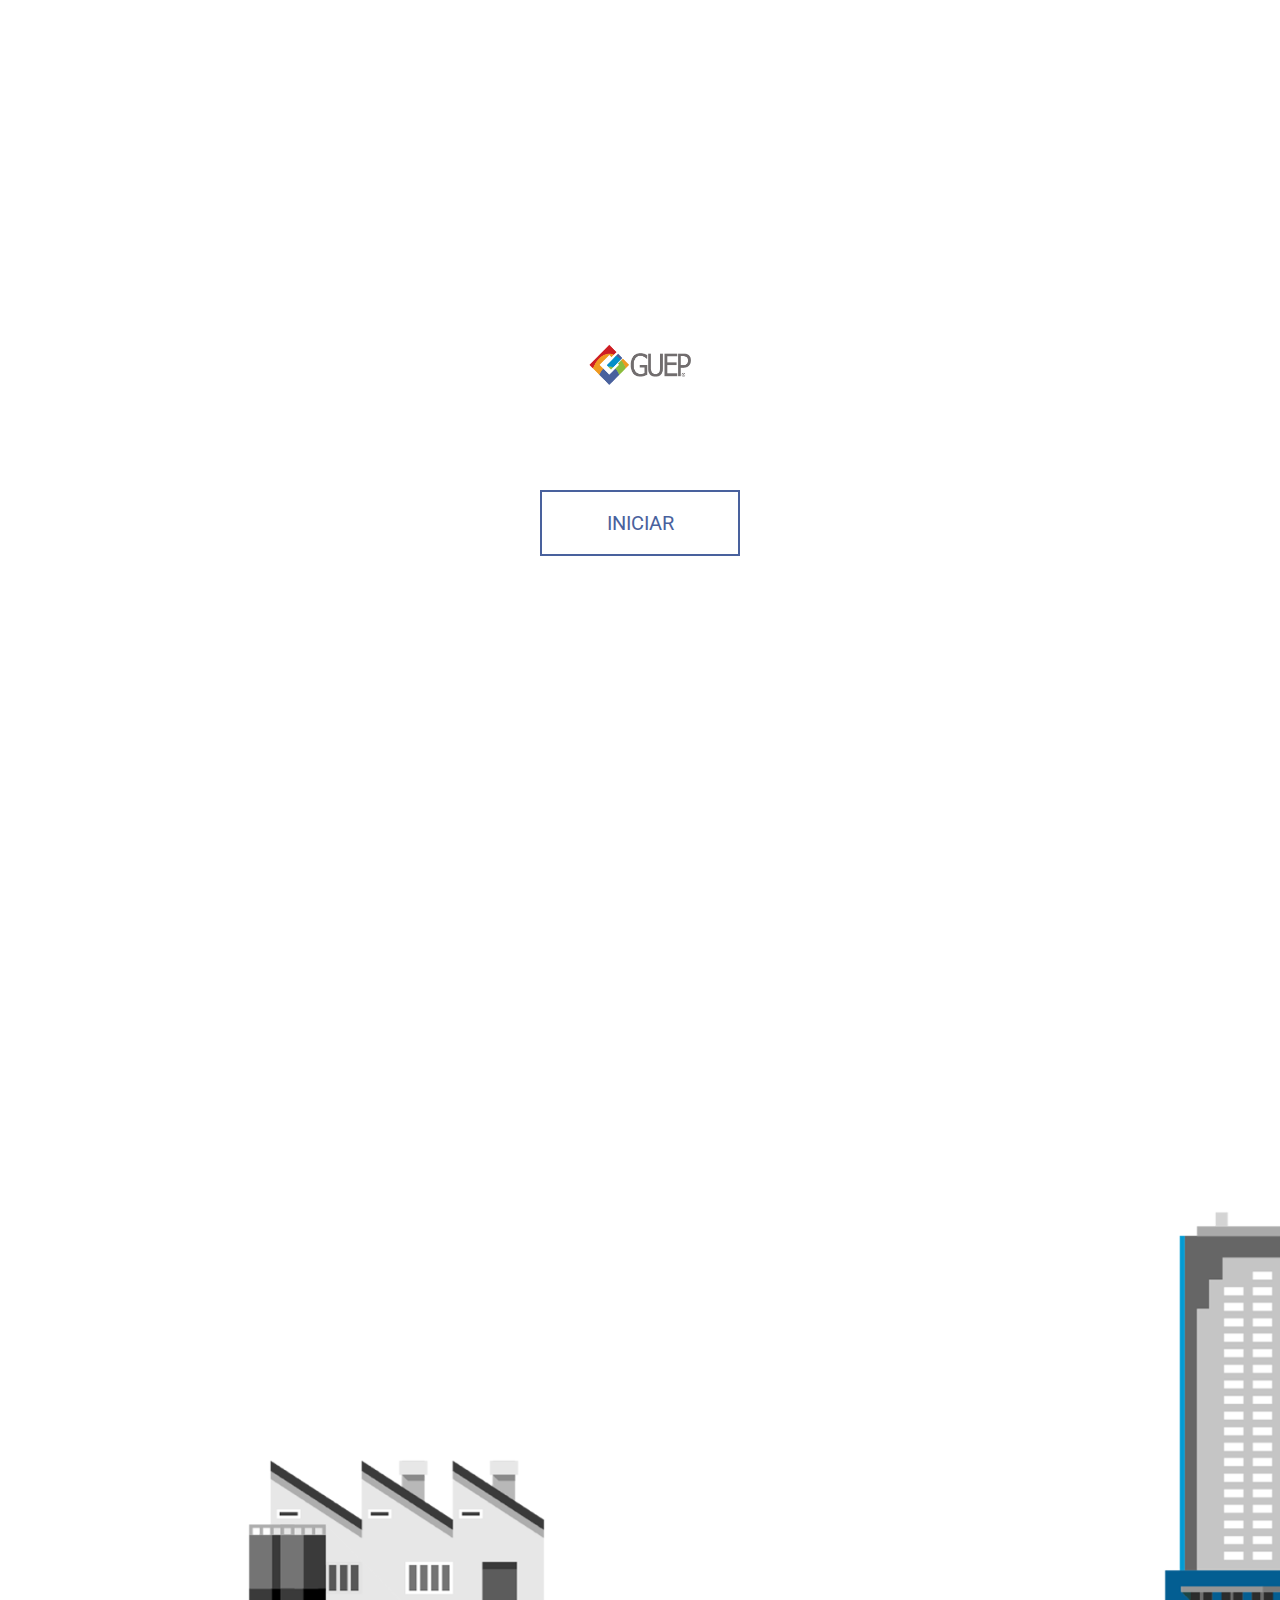
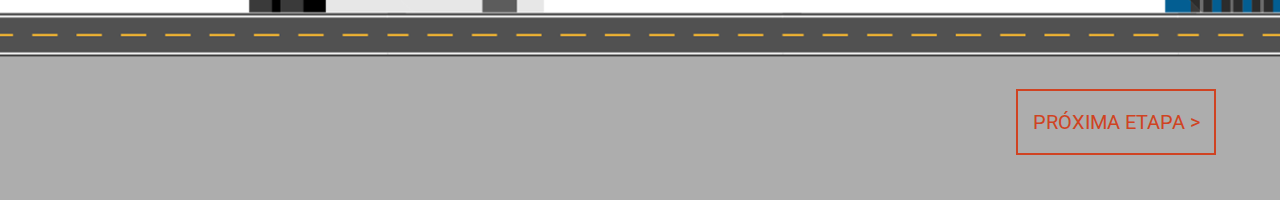
==== commit 6f4509b8: "preciso corrigir as rodinhas no próximo commit" ====
--- a/app.html
+++ b/app.html
@@ -19,10 +19,14 @@
         </div>
 	</section>
 
-	<section class="game"> <!--| --start --walking --end |-->
+	<section class="game"> <!--| --start --driving --end |-->
         <img class="game__scene" src="assets/img/scene-v3.png" alt="Cenário">
-        <img class="game__truck" src="assets/img/truck-smoke.png" alt="Caminhão">
-        <img class="truck__wheels" src="assets/img/roda-teste.png" alt="Roda Caminhão">
+        <img class="game__truck" src="assets/img/truck-smoke-test.png" alt="Caminhão">
+        <div class="game__wheels">
+            <img class="truck__wheel --a --driving" src="assets/img/truck-wheel.png" alt="Roda Caminhão">
+            <img class="truck__wheel --b --driving" src="assets/img/truck-wheel.png" alt="Roda Caminhão">
+            <img class="truck__wheel --c --driving" src="assets/img/truck-wheel.png" alt="Roda Caminhão">
+        </div>
         <button class="game__next-step --red">Próxima Etapa > </button>
         <!-- <img class="game__woods" src="assets/img/woods-02.png" alt="Objeto de Cenário - Árvores"> -->
         <!-- <div class="game__objects">
--- a/assets/css/style.css
+++ b/assets/css/style.css
@@ -210,7 +210,7 @@
   text-align: left;
 }
 
-/* line 5, ../../sass/blocks/_scene.scss */
+/* line 7, ../../sass/blocks/_scene.scss */
 .game {
   position: relative;
   height: 100vh;
@@ -218,7 +218,7 @@
   overflow: hidden;
 }
 
-/* line 12, ../../sass/blocks/_scene.scss */
+/* line 17, ../../sass/blocks/_scene.scss */
 .game__scene {
   position: absolute;
   top: 0;
@@ -230,47 +230,47 @@
   z-index: -1;
 }
 
-/* line 24, ../../sass/blocks/_scene.scss */
+/* line 30, ../../sass/blocks/_scene.scss */
 .game.--step1 .game__scene {
   left: -500px;
 }
 
-/* line 28, ../../sass/blocks/_scene.scss */
+/* line 34, ../../sass/blocks/_scene.scss */
 .game.--step2 .game__scene {
   left: -1000px;
 }
 
-/* line 32, ../../sass/blocks/_scene.scss */
+/* line 38, ../../sass/blocks/_scene.scss */
 .game.--step3 .game__scene {
   left: -1500px;
 }
 
-/* line 36, ../../sass/blocks/_scene.scss */
+/* line 42, ../../sass/blocks/_scene.scss */
 .game.--step3 .game__scene {
   left: -2000px;
 }
 
-/* line 40, ../../sass/blocks/_scene.scss */
+/* line 46, ../../sass/blocks/_scene.scss */
 .game.--step4 .game__scene {
   left: -2500px;
 }
 
-/* line 44, ../../sass/blocks/_scene.scss */
+/* line 50, ../../sass/blocks/_scene.scss */
 .game.--step5 .game__scene {
   left: -3000px;
 }
 
-/* line 48, ../../sass/blocks/_scene.scss */
+/* line 54, ../../sass/blocks/_scene.scss */
 .game.--step6 .game__scene {
   left: -3500px;
 }
 
-/* line 52, ../../sass/blocks/_scene.scss */
+/* line 58, ../../sass/blocks/_scene.scss */
 .game.--step7 .game__scene {
   left: -4000px;
 }
 
-/* line 56, ../../sass/blocks/_scene.scss */
+/* line 62, ../../sass/blocks/_scene.scss */
 .game.--step8 .game__scene {
   left: -4500px;
 }
@@ -371,14 +371,37 @@
 }
 
 /* line 18, ../../sass/blocks/_truck.scss */
-.truck__wheels {
-  width: 20px;
-  height: 20px;
+.game__wheels {
+  position: relative;
+  margin-left: -20vw;
+  transition: 5s margin;
+}
+
+/* line 27, ../../sass/blocks/_truck.scss */
+.truck__wheel {
+  width: 1.5vw;
+  height: auto;
+  position: absolute;
+  z-index: 1;
+  top: 78.5vh;
+  transition: 2 s animation;
+}
+/* line 38, ../../sass/blocks/_truck.scss */
+.truck__wheel.--a {
+  left: 10vw;
+}
+/* line 42, ../../sass/blocks/_truck.scss */
+.truck__wheel.--b {
+  left: 11.7vw;
+}
+/* line 46, ../../sass/blocks/_truck.scss */
+.truck__wheel.--c {
+  left: 16.9vw;
+}
+/* line 52, ../../sass/blocks/_truck.scss */
+.truck__wheel.--driving {
+  transition: 2s animation;
   animation: spin 2s linear infinite;
-  position: absolute;
-  top: 474px;
-  left: 123px;
-  z-index: 1;
 }
 @keyframes spin {
   0% {
@@ -388,22 +411,27 @@
     transform: rotate(360deg);
   }
 }
-/* line 35, ../../sass/blocks/_truck.scss */
+/* line 66, ../../sass/blocks/_truck.scss */
 .game.--start .game__truck {
   left: 8vw;
   z-index: 1;
 }
 
-/* line 42, ../../sass/blocks/_truck.scss */
+/* line 73, ../../sass/blocks/_truck.scss */
 .game.--walking .game__truck {
   left: 38vw;
   z-index: 1;
 }
 
-/* line 49, ../../sass/blocks/_truck.scss */
+/* line 80, ../../sass/blocks/_truck.scss */
 .game.--end .game__truck {
   left: 112vw;
   z-index: 1;
+}
+
+/* line 87, ../../sass/blocks/_truck.scss */
+.game.--start .game__wheels {
+  margin-left: 0;
 }
 
 /* line 4, ../../sass/blocks/_controllers.scss */
